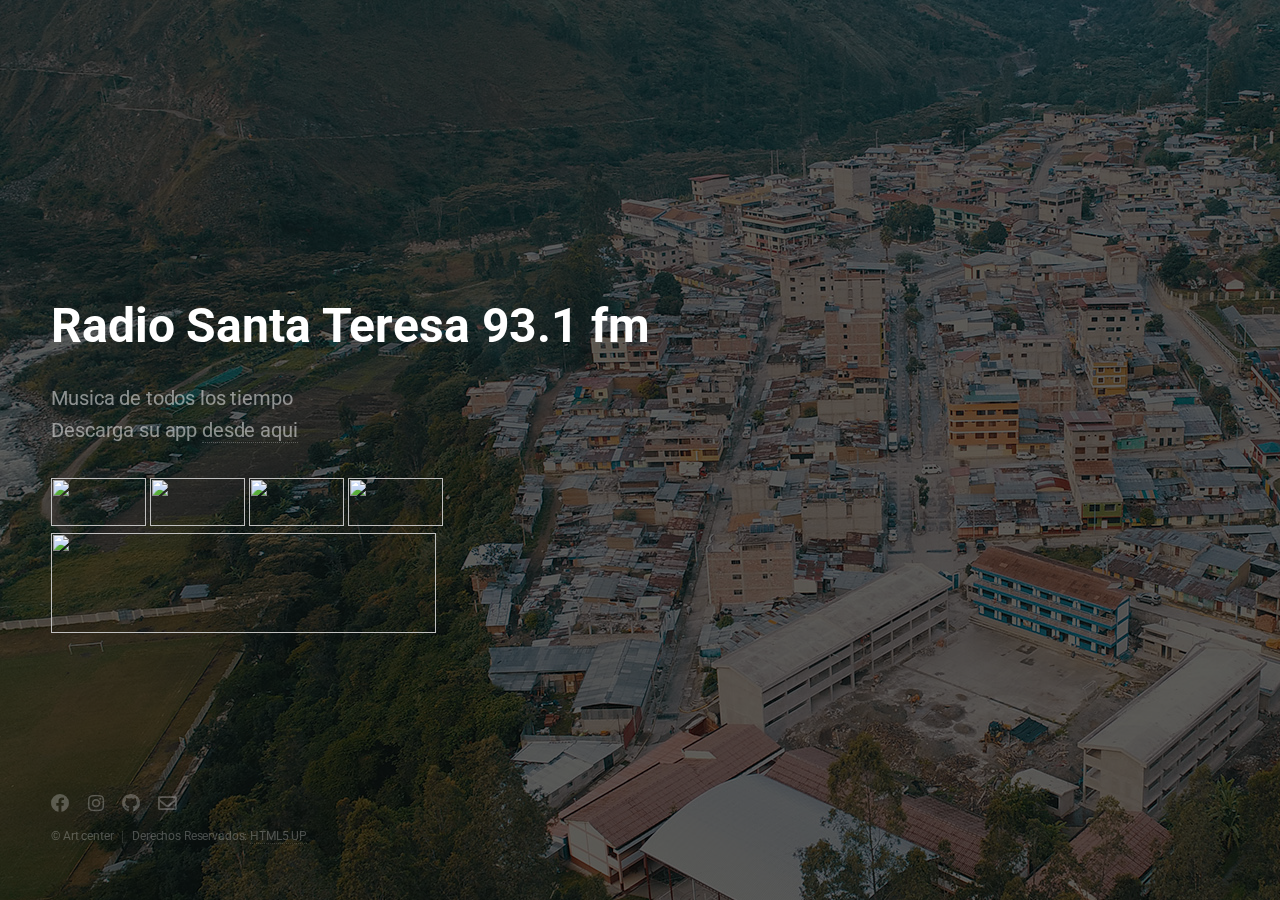
==== index.html @ a7a3a41b "Add files via upload" ====
<!DOCTYPE HTML>
<!--
	Eventually by HTML5 UP
	html5up.net | @ajlkn
	Free for personal and commercial use under the CCA 3.0 license (html5up.net/license)
-->
<html>
	<head>
		<title>Radio Santa Teresa 93.1 fm</title>
		<meta charset="utf-8" />
		<meta name="viewport" content="width=device-width, initial-scale=1, user-scalable=no" />
		<link rel="stylesheet" href="assets/css/main.css" />
	</head>
	<body class="is-preload">

		<!-- Header -->
			<header id="header">
				<h1>Radio Santa Teresa 93.1 fm</h1>
				<p>Musica de todos los tiempo<br />
			  Descarga su app <a href="http://www.appcreator24.com/app1642090-vxoj3n">desde aqui</a> </header>

		<!-- Signup Form -->
			</div>
        <div id="player">

<div id="player-controles">
<audio id="player_html5" autoplay src="https://stream.zeno.fm/p9xu42uh1wzuv/;">Seu navegador não tem suporte a HTML5</audio><img src="http://i684.photobucket.com/albums/vv202/abimaelterrucazo/1_zpsbndvigua.png~original" width="95" height="48" align="absmiddle" onclick="document.getElementById(&#39;player_html5&#39;).play();" style="cursor:pointer" />&nbsp;<img src="http://i684.photobucket.com/albums/vv202/abimaelterrucazo/2_zpsx5s2z48j.png~original" width="95" height="48" align="absmiddle" onclick="document.getElementById(&#39;player_html5&#39;).pause();" style="cursor:pointer" />&nbsp;<img src="http://i684.photobucket.com/albums/vv202/abimaelterrucazo/3_zpsgkcpxlrx.png~original" width="95" height="48" align="top" onclick="document.getElementById(&#39;player_html5&#39;).volume += 0.1;" style="cursor:pointer" />&nbsp;<img src="http://i684.photobucket.com/albums/vv202/abimaelterrucazo/4_zpsejtzubt8.png~original" width="95" height="48" align="top" onclick="document.getElementById(&#39;player_html5&#39;).volume -= 0.1;" style="cursor:pointer" />
<script type="text/">
// Volume Inicial player HTML5
document.getElementById("player_html5").volume=0.5;
</script>
</div>

<div id="player-vu-meter"><img src="http://player.srvstm.com/img/img-player-vu-meter.gif" width="385" height="100" class="fadeOutRightBig" /></div></div>
            </div>

		<!-- Footer -->
			<footer id="footer">
				<ul class="icons">
					<li><a href="https://web.facebook.com/profile.php?id=100005977812221" class="icon brands fa-facebook"><span class="label">Facebook</span></a></li>
					<li><a href="#" class="icon brands fa-instagram"><span class="label">Instagram</span></a></li>
					<li><a href="#" class="icon brands fa-github"><span class="label">GitHub</span></a></li>
					<li><a href="#" class="icon fa-envelope"><span class="label">Email</span></a></li>
				</ul>
				<ul class="copyright">
					<li>&copy; Art center</li><li>Derechos Reservados: <a href="http://html5up.net">HTML5 UP</a></li>
				</ul>
			</footer>

		<!-- Scripts -->
			<script src="assets/js/main.js"></script>

	</body>
</html>
---- assets/css/main.css ----
@import url(fontawesome-all.min.css);
@import url("https://fonts.googleapis.com/css?family=Roboto:400,700");
/*
	Eventually by HTML5 UP
	html5up.net | @ajlkn
	Free for personal and commercial use under the CCA 3.0 license (html5up.net/license)
*/
html, body, div, span, applet, object,
iframe, h1, h2, h3, h4, h5, h6, p, blockquote,
pre, a, abbr, acronym, address, big, cite,
code, del, dfn, em, img, ins, kbd, q, s, samp,
small, strike, strong, sub, sup, tt, var, b,
u, i, center, dl, dt, dd, ol, ul, li, fieldset,
form, label, legend, table, caption, tbody,
tfoot, thead, tr, th, td, article, aside,
canvas, details, embed, figure, figcaption,
footer, header, hgroup, menu, nav, output, ruby,
section, summary, time, mark, audio, video {
  margin: 0;
  padding: 0;
  border: 0;
  font-size: 100%;
  font: inherit;
  vertical-align: baseline; }

article, aside, details, figcaption, figure,
footer, header, hgroup, menu, nav, section {
  display: block; }

body {
  line-height: 1; }

ol, ul {
  list-style: none; }

blockquote, q {
  quotes: none; }
  blockquote:before, blockquote:after, q:before, q:after {
    content: '';
    content: none; }

table {
  border-collapse: collapse;
  border-spacing: 0; }

body {
  -webkit-text-size-adjust: none; }

mark {
  background-color: transparent;
  color: inherit; }

input::-moz-focus-inner {
  border: 0;
  padding: 0; }

input, select, textarea {
  -moz-appearance: none;
  -webkit-appearance: none;
  -ms-appearance: none;
  appearance: none; }

/* Basic */
@-ms-viewport {
  width: device-width; }

body {
  -ms-overflow-style: scrollbar; }

@media screen and (max-width: 480px) {
  html, body {
    min-width: 320px; } }

html {
  box-sizing: border-box; }

*, *:before, *:after {
  box-sizing: inherit; }

html, body {
  height: 100%;
  overflow-x: hidden;
  width: 100%; }
  @media screen and (max-height: 640px) {
    html, body {
      height: auto;
      min-height: 100%; } }

body {
  display: -moz-flex;
  display: -webkit-flex;
  display: -ms-flex;
  display: flex;
  -moz-flex-direction: column;
  -webkit-flex-direction: column;
  -ms-flex-direction: column;
  flex-direction: column;
  -moz-justify-content: center;
  -webkit-justify-content: center;
  -ms-justify-content: center;
  justify-content: center;
  background-color: #000;
  padding: 6em 4em 4em 4em; }
  body.is-preload *, body.is-preload *:before, body.is-preload *:after {
    -moz-animation: none !important;
    -webkit-animation: none !important;
    -ms-animation: none !important;
    animation: none !important;
    -moz-transition: none !important;
    -webkit-transition: none !important;
    -ms-transition: none !important;
    transition: none !important; }
  body > * {
    position: relative;
    z-index: 2; }
  @media screen and (max-width: 1680px) {
    body {
      padding: 6em 3.5em 3.5em 3.5em; } }
  @media screen and (max-width: 736px) {
    body {
      padding: 5em 2em 2em 2em; } }
  @media screen and (max-width: 360px) {
    body {
      padding: 5em 1.25em 1.25em 1.25em; } }

/* BG */
#bg {
  -moz-transition: opacity 2s ease-in-out;
  -webkit-transition: opacity 2s ease-in-out;
  -ms-transition: opacity 2s ease-in-out;
  transition: opacity 2s ease-in-out;
  height: 100%;
  left: 0;
  opacity: 0.375;
  position: fixed;
  top: 0;
  width: 100%;
  z-index: 1; }
  #bg div {
    -moz-transition: opacity 3s ease;
    -webkit-transition: opacity 3s ease;
    -ms-transition: opacity 3s ease;
    transition: opacity 3s ease;
    background-size: cover;
    height: 100%;
    left: 0;
    opacity: 0;
    position: absolute;
    top: 0;
    visibility: hidden;
    width: 150%; }
    #bg div.visible {
      -moz-animation: bg 45s linear infinite;
      -webkit-animation: bg 45s linear infinite;
      -ms-animation: bg 45s linear infinite;
      animation: bg 45s linear infinite;
      opacity: 1;
      visibility: visible;
      z-index: 1; }
      #bg div.visible.top {
        z-index: 2; }
      @media screen and (max-width: 1280px) {
        #bg div.visible {
          -moz-animation: bg 29.25s linear infinite;
          -webkit-animation: bg 29.25s linear infinite;
          -ms-animation: bg 29.25s linear infinite;
          animation: bg 29.25s linear infinite; } }
      @media screen and (max-width: 736px) {
        #bg div.visible {
          -moz-animation: bg 18s linear infinite;
          -webkit-animation: bg 18s linear infinite;
          -ms-animation: bg 18s linear infinite;
          animation: bg 18s linear infinite; } }
    #bg div:only-child {
      -moz-animation-direction: alternate !important;
      -webkit-animation-direction: alternate !important;
      -ms-animation-direction: alternate !important;
      animation-direction: alternate !important; }
  body.is-preload #bg {
    opacity: 0; }

@-moz-keyframes bg {
  0% {
    -moz-transform: translateX(0);
    -webkit-transform: translateX(0);
    -ms-transform: translateX(0);
    transform: translateX(0); }
  100% {
    -moz-transform: translateX(-25%);
    -webkit-transform: translateX(-25%);
    -ms-transform: translateX(-25%);
    transform: translateX(-25%); } }

@-webkit-keyframes bg {
  0% {
    -moz-transform: translateX(0);
    -webkit-transform: translateX(0);
    -ms-transform: translateX(0);
    transform: translateX(0); }
  100% {
    -moz-transform: translateX(-25%);
    -webkit-transform: translateX(-25%);
    -ms-transform: translateX(-25%);
    transform: translateX(-25%); } }

@-ms-keyframes bg {
  0% {
    -moz-transform: translateX(0);
    -webkit-transform: translateX(0);
    -ms-transform: translateX(0);
    transform: translateX(0); }
  100% {
    -moz-transform: translateX(-25%);
    -webkit-transform: translateX(-25%);
    -ms-transform: translateX(-25%);
    transform: translateX(-25%); } }

@keyframes bg {
  0% {
    -moz-transform: translateX(0);
    -webkit-transform: translateX(0);
    -ms-transform: translateX(0);
    transform: translateX(0); }
  100% {
    -moz-transform: translateX(-25%);
    -webkit-transform: translateX(-25%);
    -ms-transform: translateX(-25%);
    transform: translateX(-25%); } }

/* Type */
body, input, select, textarea {
  color: rgba(255, 255, 255, 0.75);
  font-family: "Roboto", sans-serif;
  font-size: 16pt;
  font-weight: 400;
  letter-spacing: -0.01em;
  line-height: 1.65em; }
  @media screen and (max-width: 1680px) {
    body, input, select, textarea {
      font-size: 12pt; } }
  @media screen and (max-width: 1280px) {
    body, input, select, textarea {
      font-size: 11pt; } }
  @media screen and (max-width: 980px) {
    body, input, select, textarea {
      font-size: 12pt; } }
  @media screen and (max-width: 736px) {
    body, input, select, textarea {
      font-size: 12pt; } }
  @media screen and (max-width: 480px) {
    body, input, select, textarea {
      font-size: 12pt; } }

a {
  -moz-transition: border-bottom-color 0.2s ease, color 0.2s ease;
  -webkit-transition: border-bottom-color 0.2s ease, color 0.2s ease;
  -ms-transition: border-bottom-color 0.2s ease, color 0.2s ease;
  transition: border-bottom-color 0.2s ease, color 0.2s ease;
  border-bottom: dotted 1px rgba(255, 255, 255, 0.25);
  color: #1cb495;
  text-decoration: none; }
  a:hover {
    border-bottom-color: transparent;
    color: #1cb495 !important;
    text-decoration: none; }

strong, b {
  color: #fff;
  font-weight: 700; }

em, i {
  font-style: italic; }

p {
  margin: 0 0 2em 0; }

h1, h2, h3, h4, h5, h6 {
  color: #fff;
  font-weight: 700;
  line-height: 1em;
  margin: 0 0 1em 0; }
  h1 a, h2 a, h3 a, h4 a, h5 a, h6 a {
    color: inherit;
    text-decoration: none; }

h1 {
  font-size: 2.5em;
  line-height: 1.25em; }

h2 {
  font-size: 1.75em;
  line-height: 1.5em; }

h3 {
  font-size: 1.35em;
  line-height: 1.5em; }

h4 {
  font-size: 1.1em;
  line-height: 1.5em; }

h5 {
  font-size: 0.9em;
  line-height: 1.5em; }

h6 {
  font-size: 0.7em;
  line-height: 1.5em; }

sub {
  font-size: 0.8em;
  position: relative;
  top: 0.5em; }

sup {
  font-size: 0.8em;
  position: relative;
  top: -0.5em; }

blockquote {
  border-left: solid 8px rgba(255, 255, 255, 0.35);
  font-style: italic;
  margin: 0 0 2em 0;
  padding: 0.5em 0 0.5em 2em; }

code {
  background: rgba(255, 255, 255, 0.125);
  border-radius: 6px;
  border: solid 2px rgba(255, 255, 255, 0.35);
  font-family: "Courier New", monospace;
  font-size: 0.9em;
  margin: 0 0.25em;
  padding: 0.25em 0.65em; }

pre {
  -webkit-overflow-scrolling: touch;
  font-family: "Courier New", monospace;
  font-size: 0.9em;
  margin: 0 0 2em 0; }
  pre code {
    display: block;
    line-height: 1.75em;
    padding: 1em 1.5em;
    overflow-x: auto; }

hr {
  border: 0;
  border-bottom: solid 2px rgba(255, 255, 255, 0.35);
  margin: 2em 0; }
  hr.major {
    margin: 3em 0; }

/* Section/Article */
section.special, article.special {
  text-align: center; }

header p {
  color: rgba(255, 255, 255, 0.5);
  position: relative;
  margin: 0 0 1.5em 0; }

header h2 + p {
  font-size: 1.25em;
  margin-top: -1em;
  line-height: 1.5em; }

header h3 + p {
  font-size: 1.1em;
  margin-top: -0.8em;
  line-height: 1.5em; }

header h4 + p,
header h5 + p,
header h6 + p {
  font-size: 0.9em;
  margin-top: -0.6em;
  line-height: 1.5em; }

@media screen and (max-width: 980px) {
  header br {
    display: none; } }

@media screen and (max-width: 736px) {
  header br {
    display: inline; } }

@media screen and (max-width: 480px) {
  header br {
    display: none; } }

/* Icon */
.icon {
  text-decoration: none;
  border-bottom: none;
  position: relative; }
  .icon:before {
    -moz-osx-font-smoothing: grayscale;
    -webkit-font-smoothing: antialiased;
    display: inline-block;
    font-style: normal;
    font-variant: normal;
    text-rendering: auto;
    line-height: 1;
    text-transform: none !important;
    font-family: 'Font Awesome 5 Free';
    font-weight: 400; }
  .icon > .label {
    display: none; }
  .icon:before {
    line-height: inherit; }
  .icon.solid:before {
    font-weight: 900; }
  .icon.brands:before {
    font-family: 'Font Awesome 5 Brands'; }

/* List */
ol {
  list-style: decimal;
  margin: 0 0 2em 0;
  padding-left: 1.25em; }
  ol li {
    padding-left: 0.25em; }

ul {
  list-style: disc;
  margin: 0 0 2em 0;
  padding-left: 1em; }
  ul li {
    padding-left: 0.5em; }

/* Icons */
ul.icons {
  cursor: default;
  list-style: none;
  padding-left: 0; }
  ul.icons li {
    display: inline-block;
    padding: 0 1em 0 0; }
    ul.icons li:last-child {
      padding-right: 0; }
    ul.icons li .icon:before {
      font-size: 1.25em; }
    ul.icons li a {
      color: inherit; }

/* Form */
form {
  margin: 0 0 2em 0; }
  form .message {
    text-decoration: none;
    -moz-transition: opacity 0.2s ease-in-out, -moz-transform 0.2s ease-in-out;
    -webkit-transition: opacity 0.2s ease-in-out, -webkit-transform 0.2s ease-in-out;
    -ms-transition: opacity 0.2s ease-in-out, -ms-transform 0.2s ease-in-out;
    transition: opacity 0.2s ease-in-out, transform 0.2s ease-in-out;
    -moz-transform: scale(1.05);
    -webkit-transform: scale(1.05);
    -ms-transform: scale(1.05);
    transform: scale(1.05);
    height: 2.75em;
    line-height: 2.75em;
    opacity: 0; }
    form .message:before {
      -moz-osx-font-smoothing: grayscale;
      -webkit-font-smoothing: antialiased;
      display: inline-block;
      font-style: normal;
      font-variant: normal;
      text-rendering: auto;
      line-height: 1;
      text-transform: none !important;
      font-family: 'Font Awesome 5 Free';
      font-weight: 900; }
    form .message:before {
      margin-right: 0.5em; }
    form .message.visible {
      -moz-transform: scale(1);
      -webkit-transform: scale(1);
      -ms-transform: scale(1);
      transform: scale(1);
      opacity: 1; }
    form .message.success {
      color: #1cb495; }
      form .message.success:before {
        content: '\f00c'; }
    form .message.failure {
      color: #ff2361; }
      form .message.failure:before {
        content: '\f119'; }

label {
  color: #fff;
  display: block;
  font-size: 0.9em;
  font-weight: 700;
  margin: 0 0 1em 0; }

@-moz-keyframes focus {
  0% {
    -moz-transform: scale(1);
    -webkit-transform: scale(1);
    -ms-transform: scale(1);
    transform: scale(1); }
  50% {
    -moz-transform: scale(1.025);
    -webkit-transform: scale(1.025);
    -ms-transform: scale(1.025);
    transform: scale(1.025); }
  100% {
    -moz-transform: scale(1);
    -webkit-transform: scale(1);
    -ms-transform: scale(1);
    transform: scale(1); } }

@-webkit-keyframes focus {
  0% {
    -moz-transform: scale(1);
    -webkit-transform: scale(1);
    -ms-transform: scale(1);
    transform: scale(1); }
  50% {
    -moz-transform: scale(1.025);
    -webkit-transform: scale(1.025);
    -ms-transform: scale(1.025);
    transform: scale(1.025); }
  100% {
    -moz-transform: scale(1);
    -webkit-transform: scale(1);
    -ms-transform: scale(1);
    transform: scale(1); } }

@-ms-keyframes focus {
  0% {
    -moz-transform: scale(1);
    -webkit-transform: scale(1);
    -ms-transform: scale(1);
    transform: scale(1); }
  50% {
    -moz-transform: scale(1.025);
    -webkit-transform: scale(1.025);
    -ms-transform: scale(1.025);
    transform: scale(1.025); }
  100% {
    -moz-transform: scale(1);
    -webkit-transform: scale(1);
    -ms-transform: scale(1);
    transform: scale(1); } }

@keyframes focus {
  0% {
    -moz-transform: scale(1);
    -webkit-transform: scale(1);
    -ms-transform: scale(1);
    transform: scale(1); }
  50% {
    -moz-transform: scale(1.025);
    -webkit-transform: scale(1.025);
    -ms-transform: scale(1.025);
    transform: scale(1.025); }
  100% {
    -moz-transform: scale(1);
    -webkit-transform: scale(1);
    -ms-transform: scale(1);
    transform: scale(1); } }

input[type="text"],
input[type="password"],
input[type="email"],
select,
textarea {
  -moz-appearance: none;
  -webkit-appearance: none;
  -ms-appearance: none;
  appearance: none;
  -moz-transform: scale(1);
  -webkit-transform: scale(1);
  -ms-transform: scale(1);
  transform: scale(1);
  -moz-transition: border-color 0.2s ease, background-color 0.2s ease;
  -webkit-transition: border-color 0.2s ease, background-color 0.2s ease;
  -ms-transition: border-color 0.2s ease, background-color 0.2s ease;
  transition: border-color 0.2s ease, background-color 0.2s ease;
  background-color: transparent;
  border-radius: 6px;
  border: none;
  border: solid 2px rgba(255, 255, 255, 0.35);
  color: inherit;
  display: block;
  outline: 0;
  padding: 0 1em;
  text-decoration: none;
  width: 100%; }
  input[type="text"]:invalid,
  input[type="password"]:invalid,
  input[type="email"]:invalid,
  select:invalid,
  textarea:invalid {
    box-shadow: none; }
  input[type="text"]:focus,
  input[type="password"]:focus,
  input[type="email"]:focus,
  select:focus,
  textarea:focus {
    -moz-animation: focus 0.1s;
    -webkit-animation: focus 0.1s;
    -ms-animation: focus 0.1s;
    animation: focus 0.1s;
    background-color: rgba(255, 255, 255, 0.125);
    border-color: #1cb495; }

select {
  background-image: url("data:image/svg+xml;charset=utf8,%3Csvg xmlns='http://www.w3.org/2000/svg' width='40' height='40' preserveAspectRatio='none' viewBox='0 0 40 40'%3E%3Cpath d='M9.4,12.3l10.4,10.4l10.4-10.4c0.2-0.2,0.5-0.4,0.9-0.4c0.3,0,0.6,0.1,0.9,0.4l3.3,3.3c0.2,0.2,0.4,0.5,0.4,0.9 c0,0.4-0.1,0.6-0.4,0.9L20.7,31.9c-0.2,0.2-0.5,0.4-0.9,0.4c-0.3,0-0.6-0.1-0.9-0.4L4.3,17.3c-0.2-0.2-0.4-0.5-0.4-0.9 c0-0.4,0.1-0.6,0.4-0.9l3.3-3.3c0.2-0.2,0.5-0.4,0.9-0.4S9.1,12.1,9.4,12.3z' fill='rgba(255, 255, 255, 0.35)' /%3E%3C/svg%3E");
  background-size: 1.25rem;
  background-repeat: no-repeat;
  background-position: calc(100% - 1rem) center;
  height: 2.75em;
  padding-right: 2.75em;
  text-overflow: ellipsis; }
  select option {
    color: #fff;
    background: #000; }
  select:focus::-ms-value {
    background-color: transparent; }
  select::-ms-expand {
    display: none; }

input[type="text"],
input[type="password"],
input[type="email"],
select {
  height: 2.75em; }

textarea {
  padding: 0.75em 1em; }

input[type="checkbox"],
input[type="radio"] {
  -moz-appearance: none;
  -webkit-appearance: none;
  -ms-appearance: none;
  appearance: none;
  display: block;
  float: left;
  margin-right: -2em;
  opacity: 0;
  width: 1em;
  z-index: -1; }
  input[type="checkbox"] + label,
  input[type="radio"] + label {
    text-decoration: none;
    color: rgba(255, 255, 255, 0.75);
    cursor: pointer;
    display: inline-block;
    font-size: 1em;
    font-weight: 400;
    padding-left: 2.4em;
    padding-right: 0.75em;
    position: relative; }
    input[type="checkbox"] + label:before,
    input[type="radio"] + label:before {
      -moz-osx-font-smoothing: grayscale;
      -webkit-font-smoothing: antialiased;
      display: inline-block;
      font-style: normal;
      font-variant: normal;
      text-rendering: auto;
      line-height: 1;
      text-transform: none !important;
      font-family: 'Font Awesome 5 Free';
      font-weight: 900; }
    input[type="checkbox"] + label:before,
    input[type="radio"] + label:before {
      background: rgba(255, 255, 255, 0.125);
      border-radius: 6px;
      border: solid 2px rgba(255, 255, 255, 0.35);
      content: '';
      display: inline-block;
      font-size: 0.8em;
      height: 1.65em;
      left: 0;
      line-height: 1.65em;
      position: absolute;
      text-align: center;
      top: 0;
      width: 1.65em; }
  input[type="checkbox"]:checked + label:before,
  input[type="radio"]:checked + label:before {
    background: #1cb495;
    border-color: #1cb495;
    color: #ffffff;
    content: '\f00c'; }
  input[type="checkbox"]:focus + label:before,
  input[type="radio"]:focus + label:before {
    border-color: #1cb495;
    box-shadow: 0 0 0 2px #1cb495; }

input[type="checkbox"] + label:before {
  border-radius: 6px; }

input[type="radio"] + label:before {
  border-radius: 100%; }

::-webkit-input-placeholder {
  color: rgba(255, 255, 255, 0.5) !important;
  opacity: 1.0; }

:-moz-placeholder {
  color: rgba(255, 255, 255, 0.5) !important;
  opacity: 1.0; }

::-moz-placeholder {
  color: rgba(255, 255, 255, 0.5) !important;
  opacity: 1.0; }

:-ms-input-placeholder {
  color: rgba(255, 255, 255, 0.5) !important;
  opacity: 1.0; }

.formerize-placeholder {
  color: rgba(255, 255, 255, 0.5) !important;
  opacity: 1.0; }

/* Button */
input[type="submit"],
input[type="reset"],
input[type="button"],
button,
.button {
  -moz-appearance: none;
  -webkit-appearance: none;
  -ms-appearance: none;
  appearance: none;
  -moz-transition: background-color 0.2s ease-in-out, color 0.2s ease-in-out, opacity 0.2s ease-in-out;
  -webkit-transition: background-color 0.2s ease-in-out, color 0.2s ease-in-out, opacity 0.2s ease-in-out;
  -ms-transition: background-color 0.2s ease-in-out, color 0.2s ease-in-out, opacity 0.2s ease-in-out;
  transition: background-color 0.2s ease-in-out, color 0.2s ease-in-out, opacity 0.2s ease-in-out;
  background-color: #1cb495;
  border-radius: 6px;
  border: 0;
  color: #ffffff !important;
  cursor: pointer;
  display: inline-block;
  font-weight: 700;
  height: 2.75em;
  line-height: 2.75em;
  padding: 0 1.125em;
  text-align: center;
  text-decoration: none;
  white-space: nowrap; }
  input[type="submit"]:hover,
  input[type="reset"]:hover,
  input[type="button"]:hover,
  button:hover,
  .button:hover {
    background-color: #1fcaa7; }
  input[type="submit"]:active,
  input[type="reset"]:active,
  input[type="button"]:active,
  button:active,
  .button:active {
    background-color: #199e83; }
  input[type="submit"].disabled, input[type="submit"]:disabled,
  input[type="reset"].disabled,
  input[type="reset"]:disabled,
  input[type="button"].disabled,
  input[type="button"]:disabled,
  button.disabled,
  button:disabled,
  .button.disabled,
  .button:disabled {
    opacity: 0.5; }
  @media screen and (max-width: 480px) {
    input[type="submit"],
    input[type="reset"],
    input[type="button"],
    button,
    .button {
      padding: 0; } }

/* Header */
#header h1 {
  font-size: 3.25em;
  margin: 0 0 0.55em 0; }

#header p {
  font-size: 1.35em;
  line-height: 1.65em; }

#header a {
  color: inherit; }

@media screen and (max-width: 736px) {
  #header h1 {
    font-size: 2em; }
  #header p {
    font-size: 1em; } }

@media screen and (max-width: 480px) {
  #header {
    margin: 0 0 1em 0; } }

/* Signup Form */
#signup-form {
  display: -moz-flex;
  display: -webkit-flex;
  display: -ms-flex;
  display: flex;
  position: relative; }
  #signup-form input[type="text"],
  #signup-form input[type="password"],
  #signup-form input[type="email"] {
    width: 18em; }
  #signup-form > * {
    margin: 0 0 0 1em; }
  #signup-form > :first-child {
    margin: 0 0 0 0; }
  @media screen and (max-width: 480px) {
    #signup-form {
      -moz-flex-direction: column;
      -webkit-flex-direction: column;
      -ms-flex-direction: column;
      flex-direction: column; }
      #signup-form input[type="type"],
      #signup-form input[type="password"],
      #signup-form input[type="email"] {
        width: 100%; }
      #signup-form > * {
        margin: 1.25em 0 0 0; }
      #signup-form .message {
        bottom: -1.5em;
        font-size: 0.9em;
        height: 1em;
        left: 0;
        line-height: inherit;
        margin-top: 0;
        position: absolute; } }

/* Footer */
#footer {
  -moz-transition: opacity 0.5s ease-in-out;
  -webkit-transition: opacity 0.5s ease-in-out;
  -ms-transition: opacity 0.5s ease-in-out;
  transition: opacity 0.5s ease-in-out;
  bottom: 4em;
  color: rgba(255, 255, 255, 0.5);
  left: 4em;
  opacity: 0.5;
  position: absolute; }
  #footer .icons {
    margin: 0 0 0.5em 0; }
  #footer .copyright {
    font-size: 0.8em;
    list-style: none;
    padding: 0; }
    #footer .copyright li {
      border-left: solid 1px rgba(255, 255, 255, 0.25);
      display: inline-block;
      line-height: 1em;
      margin: 0 0 0 0.75em;
      padding: 0 0 0 0.75em; }
      #footer .copyright li:first-child {
        border-left: 0;
        margin-left: 0;
        padding-left: 0; }
    #footer .copyright a {
      color: inherit; }
  #footer:hover {
    opacity: 1; }
  #footer > :last-child {
    margin-bottom: 0; }
  @media screen and (max-width: 1680px) {
    #footer {
      bottom: 3.5em;
      left: 3.5em; } }
  @media screen and (max-width: 736px) {
    #footer {
      bottom: 2em;
      left: 2em; } }
  @media screen and (max-width: 360px) {
    #footer {
      bottom: 1.25em;
      left: 1.25em; } }
  @media screen and (max-height: 640px) {
    #footer {
      bottom: auto;
      left: auto;
      margin: 1em 0 0 0;
      position: relative; } }
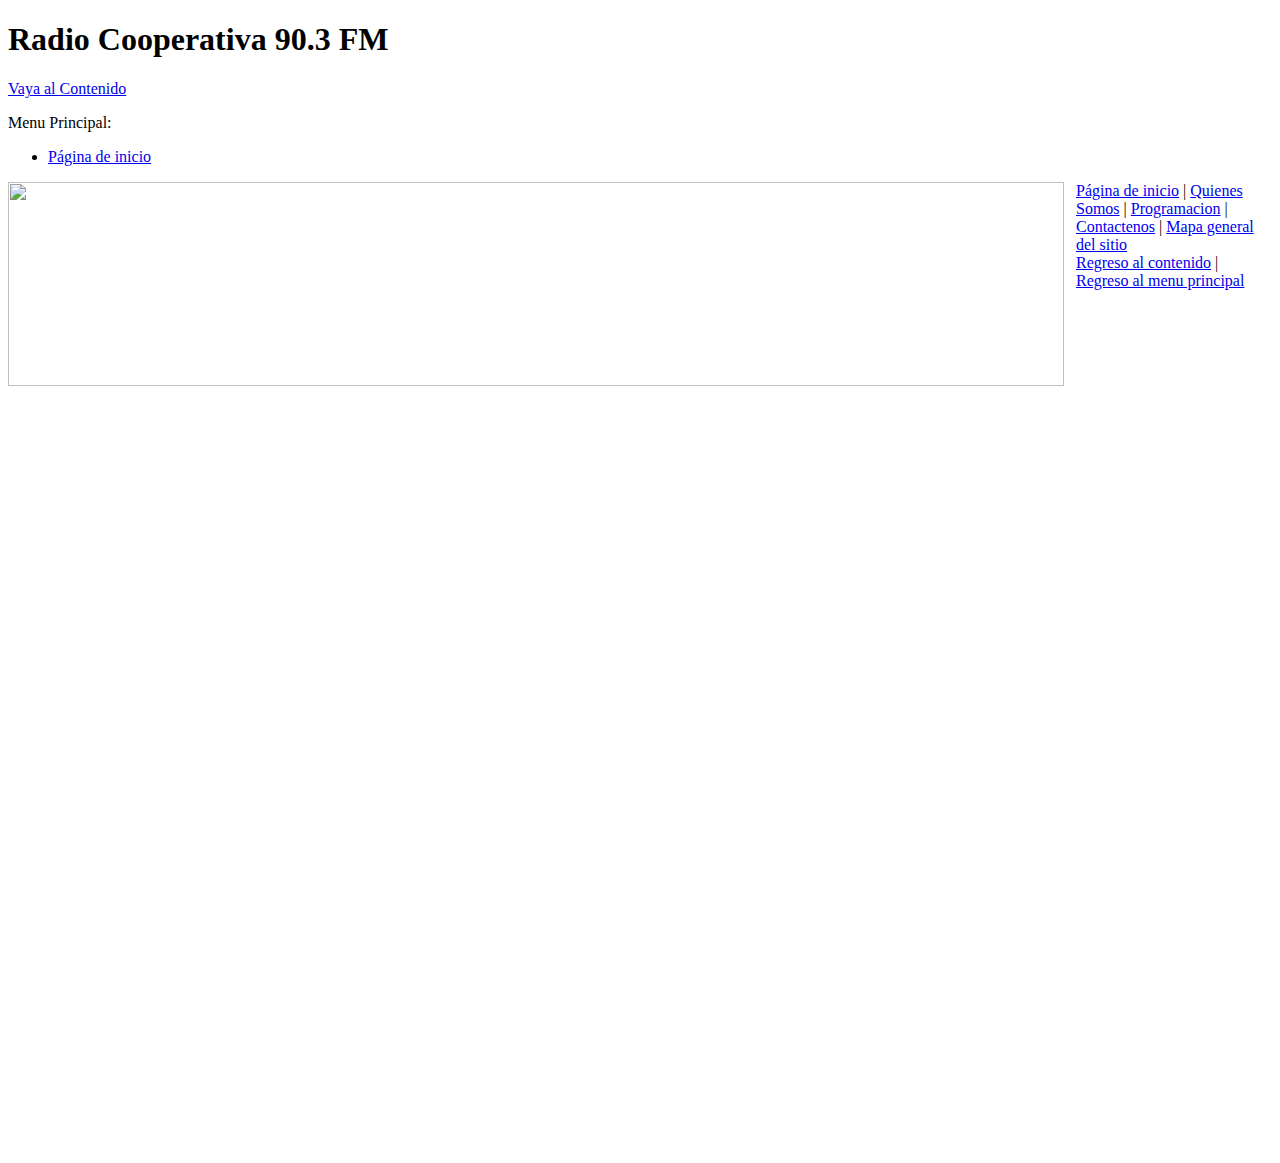
==== commit cb330cc0: "Add files via upload" ====
--- a/index.html
+++ b/index.html
@@ -1,54 +1,97 @@
-<!DOCTYPE HTML>
-<!--
-	Eventually by HTML5 UP
-	html5up.net | @ajlkn
-	Free for personal and commercial use under the CCA 3.0 license (html5up.net/license)
--->
-<html>
+<!DOCTYPE html><!-- HTML5 -->
+<html lang="es-ES" dir="ltr">
 	<head>
-		<title>Radio Santa Teresa 93.1 fm</title>
+		<title>Radio Santa Teresa 93.1 FM</title>
 		<meta charset="utf-8" />
-		<meta name="viewport" content="width=device-width, initial-scale=1, user-scalable=no" />
-		<link rel="stylesheet" href="assets/css/main.css" />
+		<!--[if IE]><meta http-equiv="ImageToolbar" content="False" /><![endif]-->
+		<meta name="description" content="andres" />
+		<meta name="keywords" content="Vox regional" />
+		<meta name="author" content="Edited By MajeSa" />
+		<meta name="generator" content="Incomedia WebSite X5 Professional 10.1.6.49 - www.websitex5.com" />
+		<meta name="viewport" content="width=1080" />
+		<link rel="icon" href="favicon.png" type="image/png" />
+		<link rel="stylesheet" type="text/css" href="style/reset.css" media="screen,print" />
+		<link rel="stylesheet" type="text/css" href="style/print.css" media="print" />
+		<link rel="stylesheet" type="text/css" href="style/style.css" media="screen,print" />
+		<link rel="stylesheet" type="text/css" href="style/template.css" media="screen" />
+		<link rel="stylesheet" type="text/css" href="style/menu.css" media="screen" />
+		<!--[if lte IE 7]><link rel="stylesheet" type="text/css" href="style/ie.css" media="screen" /><![endif]-->
+		<link rel="stylesheet" type="text/css" href="pcss/index.css" media="screen" />
+		<script type="text/javascript" src="res/jquery.js?49"></script>
+		<script type="text/javascript" src="res/x5engine.js?49"></script>
+		<script type="text/javascript">
+			x5engine.boot.push('x5engine.gallery(imTemplateSlideShow_1_settings)');x5engine.boot.push('x5engine.gallery(imTemplateSlideShow_2_settings)');x5engine.boot.push('x5engine.gallery(imTemplateSlideShow_3_settings)');x5engine.boot.push('x5engine.gallery(imTemplateSlideShow_4_settings)');x5engine.boot.push('x5engine.gallery(imTemplateSlideShow_5_settings)');x5engine.boot.push('x5engine.gallery(imTemplateSlideShow_6_settings)');x5engine.boot.push('x5engine.gallery(imTemplateSlideShow_7_settings)');x5engine.boot.push('x5engine.gallery(imTemplateSlideShow_8_settings)');
+		</script>
+		
 	</head>
-	<body class="is-preload">
+	<body>
+		<div id="imHeaderBg"></div>
+		<div id="imFooterBg"></div>
+		<div id="imPage">
+			<div id="imHeader">
+				<h1 class="imHidden">Radio Cooperativa 90.3 FM</h1>
+				
+				<div id="imSlideshowContent_1" style="position: absolute; top: -1px; left: 1px; width: 1080px; height: 382px;"><div id="imFlashContainer_1"></div></div><script type="text/javascript">var imTemplateSlideShow_1_settings = {'target': '#imSlideshowContent_1', 'width': 1080, 'height': 382, 'disableTouch': true, 'loadingImage': 'res/imLoad.gif', 'autoplay': true, 'random': false, 'thumbsPosition': 'none', 'showButtons': false, 'backgroundColor': 'transparent', 'media': [{'width': 1080,'height': 382, 'type': 'image','url': 'gallery/ba8.png','autoplayTime': 8000,'effect': 'none'},{'width': 1080,'height': 382, 'type': 'image','url': 'gallery/ba7.png','autoplayTime': 8000,'effect': 'fade'},{'width': 1080,'height': 382, 'type': 'image','url': 'gallery/ba12.png','autoplayTime': 5000,'effect': 'verticalSlices'},{'width': 1080,'height': 382, 'type': 'image','url': 'gallery/ba11.png','autoplayTime': 8000,'effect': 'none'},{'width': 1080,'height': 382, 'type': 'image','url': 'gallery/ba14.png','autoplayTime': 8000,'effect': 'none'},{'width': 1080,'height': 382, 'type': 'image','url': 'gallery/ba15.png','autoplayTime': 8000,'effect': 'none'},{'width': 1080,'height': 382, 'type': 'image','url': 'gallery/ba16.png','autoplayTime': 5000,'effect': 'none'},{'width': 1080,'height': 382, 'type': 'image','url': 'gallery/BANECOP-2.png','autoplayTime': 5000,'effect': 'none'}]}; </script>
+				<div id="imSlideshowContent_2" style="position: absolute; top: 10px; left: 6px; width: 250px; height: 200px;"><div id="imFlashContainer_2"></div></div><script type="text/javascript">var imTemplateSlideShow_2_settings = {'target': '#imSlideshowContent_2', 'width': 250, 'height': 200, 'disableTouch': true, 'loadingImage': 'res/imLoad.gif', 'autoplay': true, 'random': false, 'thumbsPosition': 'none', 'showButtons': false, 'backgroundColor': 'transparent', 'media': [{'width': 250,'height': 200, 'type': 'image','url': 'gallery/Radio-Cooperativa.png','autoplayTime': 2000,'effect': 'verticalSlices'},{'width': 250,'height': 200, 'type': 'image','url': 'gallery/Radio-Cooperativa.png','autoplayTime': 2000,'effect': 'scramble'},{'width': 250,'height': 200, 'type': 'image','url': 'gallery/Radio-Cooperativa.png','autoplayTime': 2000,'effect': 'squares'},{'width': 250,'height': 200, 'type': 'image','url': 'gallery/Radio-Cooperativa.png','autoplayTime': 2000,'effect': 'rotateZoom'}]}; </script>
+				<div id="imSlideshowContent_3" style="position: absolute; top: -3px; left: 880px; width: 198px; height: 105px;"><div id="imFlashContainer_3"></div></div><script type="text/javascript">var imTemplateSlideShow_3_settings = {'target': '#imSlideshowContent_3', 'width': 198, 'height': 105, 'disableTouch': true, 'loadingImage': 'res/imLoad.gif', 'autoplay': true, 'random': false, 'thumbsPosition': 'none', 'showButtons': false, 'backgroundColor': 'transparent', 'media': [{'width': 198,'height': 105, 'type': 'image','url': 'gallery/3RNYN35.png','autoplayTime': 5000,'effect': 'none'}]}; </script>
+				<div id="imSlideshowContent_4" style="position: absolute; top: 206px; left: 771px; width: 303px; height: 110px;"><div id="imFlashContainer_4"></div></div><script type="text/javascript">var imTemplateSlideShow_4_settings = {'target': '#imSlideshowContent_4', 'width': 303, 'height': 110, 'disableTouch': true, 'loadingImage': 'res/imLoad.gif', 'autoplay': true, 'random': false, 'thumbsPosition': 'none', 'showButtons': false, 'backgroundColor': 'transparent', 'media': [{'width': 303,'height': 110, 'type': 'image','url': 'gallery/rADIO-VIVO.png','autoplayTime': 5000,'effect': 'none'}]}; </script>
+				<div id="imSlideshowContent_5" style="position: absolute; top: 352px; left: 220px; width: 855px; height: 32px;"><div id="imFlashContainer_5"></div></div><script type="text/javascript">var imTemplateSlideShow_5_settings = {'target': '#imSlideshowContent_5', 'width': 855, 'height': 32, 'disableTouch': true, 'loadingImage': 'res/imLoad.gif', 'autoplay': true, 'random': false, 'thumbsPosition': 'none', 'showButtons': false, 'backgroundColor': 'transparent', 'media': [{'width': 855,'height': 32, 'type': 'image','url': 'gallery/link-1.png','autoplayTime': 10000,'effect': 'verticalSlices'},{'width': 855,'height': 32, 'type': 'image','url': 'gallery/link-2.png','autoplayTime': 6000,'effect': 'squares'},{'width': 855,'height': 32, 'type': 'image','url': 'gallery/link-3.png','autoplayTime': 8000,'effect': 'carousel'}]}; </script>
+				<div id="imSlideshowContent_6" style="position: absolute; top: 348px; left: 56px; width: 146px; height: 28px;"><div id="imFlashContainer_6"></div></div><script type="text/javascript">var imTemplateSlideShow_6_settings = {'target': '#imSlideshowContent_6', 'width': 146, 'height': 28, 'disableTouch': true, 'loadingImage': 'res/imLoad.gif', 'autoplay': true, 'random': false, 'thumbsPosition': 'none', 'showButtons': false, 'backgroundColor': 'transparent', 'media': [{'width': 146,'height': 28, 'type': 'image','url': 'gallery/2.png','autoplayTime': 5000,'effect': 'none'}]}; </script>
+				<div id="imSlideshowContent_7" style="position: absolute; top: 339px; left: 6px; width: 42px; height: 40px;"><div id="imFlashContainer_7"></div></div><script type="text/javascript">var imTemplateSlideShow_7_settings = {'target': '#imSlideshowContent_7', 'width': 42, 'height': 40, 'disableTouch': true, 'loadingImage': 'res/imLoad.gif', 'autoplay': true, 'random': false, 'thumbsPosition': 'none', 'showButtons': false, 'backgroundColor': 'transparent', 'media': [{'width': 42,'height': 40, 'type': 'image','url': 'gallery/whasapp-2.png','autoplayTime': 5000,'effect': 'none'}]}; </script>
+				<div style="position: absolute; top: 213px; left: 969px; width: 100px; height: 100px; overflow: hidden;"><!-- BEGINS: AUTO-GENERATED MUSES RADIO PLAYER CODE -->
+<script type="text/javascript" src="https://hosted.muses.org/mrp.js"></script>
+<script type="text/javascript">
+MRP.insert({
+'url':'https://stream-176.zeno.fm/p9xu42uh1wzuv?zs=i0nkHLW-R4qTLP1TRQxJSw',
+'codec':'mp3',
+'volume':100,
+'autoplay':false,
+'jsevents':true,
+'buffering':0,
+'title':'Radio Santa Teresa 93.1 FM',
+'wmode':'transparent',
+'skin':'abrahadabra',
+'width':100,
+'height':141
+});
+</script>
+<!-- ENDS: AUTO-GENERATED MUSES RADIO PLAYER CODE --></div>
+				<div id="imSlideshowContent_8" style="position: absolute; top: 5px; left: 541px; width: 332px; height: 20px;"><div id="imFlashContainer_8"></div></div><script type="text/javascript">var imTemplateSlideShow_8_settings = {'target': '#imSlideshowContent_8', 'width': 332, 'height': 20, 'disableTouch': true, 'loadingImage': 'res/imLoad.gif', 'autoplay': true, 'random': false, 'thumbsPosition': 'none', 'showButtons': false, 'backgroundColor': 'transparent', 'media': [{'width': 332,'height': 20, 'type': 'image','url': 'gallery/anos.png','autoplayTime': 5000,'effect': 'none'}]}; </script>
+			</div>
+			<a class="imHidden" href="#imGoToCont" title="Salta el menu principal">Vaya al Contenido</a>
+			<a id="imGoToMenu"></a><p class="imHidden">Menu Principal:</p>
+			<div id="imMnMn" class="auto">
+				<ul class="auto">
+					<li id="imMnMnNode0" class="imMnMnCurrent">
+						<a href="index.html">
+							<span class="imMnMnFirstBg">
+								<span class="imMnMnTxt"><span class="imMnMnImg"></span>Página de inicio</span>
 
-		<!-- Header -->
-			<header id="header">
-				<h1>Radio Santa Teresa 93.1 fm</h1>
-				<p>Musica de todos los tiempo<br />
-			  Descarga su app <a href="http://www.appcreator24.com/app1642090-vxoj3n">desde aqui</a> </header>
-
-		<!-- Signup Form -->
+						</a>
+					</li>
+				</ul>
 			</div>
-        <div id="player">
-
-<div id="player-controles">
-<audio id="player_html5" autoplay src="https://stream.zeno.fm/p9xu42uh1wzuv/;">Seu navegador não tem suporte a HTML5</audio><img src="http://i684.photobucket.com/albums/vv202/abimaelterrucazo/1_zpsbndvigua.png~original" width="95" height="48" align="absmiddle" onclick="document.getElementById(&#39;player_html5&#39;).play();" style="cursor:pointer" />&nbsp;<img src="http://i684.photobucket.com/albums/vv202/abimaelterrucazo/2_zpsx5s2z48j.png~original" width="95" height="48" align="absmiddle" onclick="document.getElementById(&#39;player_html5&#39;).pause();" style="cursor:pointer" />&nbsp;<img src="http://i684.photobucket.com/albums/vv202/abimaelterrucazo/3_zpsgkcpxlrx.png~original" width="95" height="48" align="top" onclick="document.getElementById(&#39;player_html5&#39;).volume += 0.1;" style="cursor:pointer" />&nbsp;<img src="http://i684.photobucket.com/albums/vv202/abimaelterrucazo/4_zpsejtzubt8.png~original" width="95" height="48" align="top" onclick="document.getElementById(&#39;player_html5&#39;).volume -= 0.1;" style="cursor:pointer" />
-<script type="text/">
-// Volume Inicial player HTML5
-document.getElementById("player_html5").volume=0.5;
-</script>
-</div>
-
-<div id="player-vu-meter"><img src="http://player.srvstm.com/img/img-player-vu-meter.gif" width="385" height="100" class="fadeOutRightBig" /></div></div>
-            </div>
-
-		<!-- Footer -->
-			<footer id="footer">
-				<ul class="icons">
-					<li><a href="https://web.facebook.com/profile.php?id=100005977812221" class="icon brands fa-facebook"><span class="label">Facebook</span></a></li>
-					<li><a href="#" class="icon brands fa-instagram"><span class="label">Instagram</span></a></li>
-					<li><a href="#" class="icon brands fa-github"><span class="label">GitHub</span></a></li>
-					<li><a href="#" class="icon fa-envelope"><span class="label">Email</span></a></li>
-				</ul>
-				<ul class="copyright">
-					<li>&copy; Art center</li><li>Derechos Reservados: <a href="http://html5up.net">HTML5 UP</a></li>
-				</ul>
-			</footer>
-
-		<!-- Scripts -->
-			<script src="assets/js/main.js"></script>
-
-	</body>
-</html>+			<div id="imContentGraphics"></div>
+			<div id="imContent">
+				<a id="imGoToCont"></a>
+				<div style="width: 1068px; float: left;">
+					<div id="imCell_1" class="imGrid[0, 0]"><div id="imCellStyleGraphics_1"></div><div id="imCellStyle_1"><img id="imObjectImage_1" src="images/BANECOP-2.png" title="" alt="" height="204" width="1056" /></div></div>
+				</div>
+				<div style="width: 1068px; float: left;">
+					<div id="imCell_2" class="imGrid[1, 1]"><div id="imCellStyleGraphics_2"></div><div id="imCellStyle_2"><div id="imObjectGallery_2" style="width: 1056px; height: 773px;"><div id="imObjectGalleryContainer_2"></div></div><script type="text/javascript">var imObjectGallery_2_settings = {'target': '#imObjectGallery_2','width': 1032,'height': 760,'backgroundColor': 'transparent','description': { 'fontSize': '9pt','fontFamily': 'Tahoma','fontStyle': 'normal','fontWeight': 'normal'},'autoplay': true,'thumbs': { 'position': 'embed', 'size': 25, 'number': 4 },'controlBar': { 'show': false, 'color': '#141414' },'random': false,'fullScreen': false,'slideshow': { 'active': true, buttonPrev: { url: 'gallery/b01_l.png', x: -12, y: 0 }, buttonNext: { url: 'gallery/b01_r.png', x: -12, y: 0 }, nextPrevMode: 'visible'},'media': [{'type': 'image','url': 'gallery/001.png','width': 1032,'height': 653,'thumb': 'gallery/001_thumb.png','autoplayTime': 5000,'effect': 'none'},{'type': 'image','url': 'gallery/002.png','width': 1032,'height': 656,'thumb': 'gallery/002_thumb.png','autoplayTime': 5000,'effect': 'none'},{'type': 'image','url': 'gallery/003.png','width': 1032,'height': 652,'thumb': 'gallery/003_thumb.png','autoplayTime': 5000,'effect': 'none'},{'type': 'image','url': 'gallery/005.png','width': 1032,'height': 654,'thumb': 'gallery/005_thumb.png','autoplayTime': 5000,'effect': 'none'},{'type': 'image','url': 'gallery/007.png','width': 1032,'height': 651,'thumb': 'gallery/007_thumb.png','autoplayTime': 5000,'effect': 'none'},{'type': 'image','url': 'gallery/010.png','width': 1032,'height': 652,'thumb': 'gallery/010_thumb.png','autoplayTime': 5000,'effect': 'none'},{'type': 'image','url': 'gallery/013.png','width': 1032,'height': 654,'thumb': 'gallery/013_thumb.png','autoplayTime': 5000,'effect': 'none'},{'type': 'image','url': 'gallery/ECHA.png','width': 1032,'height': 651,'thumb': 'gallery/ECHA_thumb.png','autoplayTime': 5000,'effect': 'none'},{'type': 'image','url': 'gallery/HUAYO.png','width': 1032,'height': 648,'thumb': 'gallery/HUAYO_thumb.png','autoplayTime': 5000,'effect': 'none'},{'type': 'image','url': 'gallery/MARAN.png','width': 1032,'height': 652,'thumb': 'gallery/MARAN_thumb.png','autoplayTime': 5000,'effect': 'none'},{'type': 'image','url': 'gallery/QUELLO.png','width': 1032,'height': 651,'thumb': 'gallery/QUELLO_thumb.png','autoplayTime': 5000,'effect': 'none'},{'type': 'image','url': 'gallery/SANTA-TE.png','width': 1032,'height': 650,'thumb': 'gallery/SANTA-TE_thumb.png','autoplayTime': 5000,'effect': 'none'},{'type': 'image','url': 'gallery/VILCA.png','width': 1032,'height': 650,'thumb': 'gallery/VILCA_thumb.png','autoplayTime': 5000,'effect': 'none'}]};x5engine.boot.push('x5engine.gallery(imObjectGallery_2_settings)');</script></div></div>
+				</div>
+				
+				<div id="imFooPad" style="height: 0px; float: left;">&nbsp;</div><div id="imBtMn"><a href="index.html">Página de inicio</a> | <a href="quienes-somos.html">Quienes Somos</a> | <a href="programacion.html">Programacion</a> | <a href="contactenos.html">Contactenos</a> | <a href="imsitemap.html">Mapa general del sitio</a></div>				  
+				<div class="imClear"></div>
+			</div>
+			<div id="imFooter">
+				
+				<div id="imSlideshowContent_9" style="position: absolute; top: 11px; left: 5px; width: 149px; height: 37px;"><div id="imFlashContainer_9"></div></div><script type="text/javascript">var imTemplateSlideShow_9_settings = {'target': '#imSlideshowContent_9', 'width': 149, 'height': 37, 'autoplay': true, 'random': false, 'thumbsPosition': 'none', 'disableTouch': true, 'loadingImage': 'res/imLoad.gif', 'showButtons': false, 'backgroundColor': 'transparent', 'media': [{'width': 149,'height': 37,'type': 'image','url': 'gallery/Radio-Cooperativa_zf1d5p65.png','autoplayTime': 5000,'effect': 'none'}]}; x5engine.boot.push('x5engine.gallery(imTemplateSlideShow_9_settings)');</script>
+				<div id="imSlideshowContent_10" style="position: absolute; top: 6px; left: 950px; width: 124px; height: 52px;"><div id="imFlashContainer_10"></div></div><script type="text/javascript">var imTemplateSlideShow_10_settings = {'target': '#imSlideshowContent_10', 'width': 124, 'height': 52, 'autoplay': true, 'random': false, 'thumbsPosition': 'none', 'disableTouch': true, 'loadingImage': 'res/imLoad.gif', 'showButtons': false, 'backgroundColor': 'transparent', 'media': [{'width': 124,'height': 52,'type': 'image','url': 'gallery/grupo-famasat.jpg','autoplayTime': 5000,'effect': 'none'}]}; x5engine.boot.push('x5engine.gallery(imTemplateSlideShow_10_settings)');</script>
+			</div>
+		</div>
+		<span class="imHidden"><a href="#imGoToCont" title="Lea esta página de nuevo">Regreso al contenido</a> | <a href="#imGoToMenu" title="Lea este sitio de nuevo">Regreso al menu principal</a></span>
+		
+	<noscript class="imNoScript"><div class="alert alert-red">Para utilizar este sitio tienes que habilitar JavaScript</div></noscript>
+				</body>
+</html>
